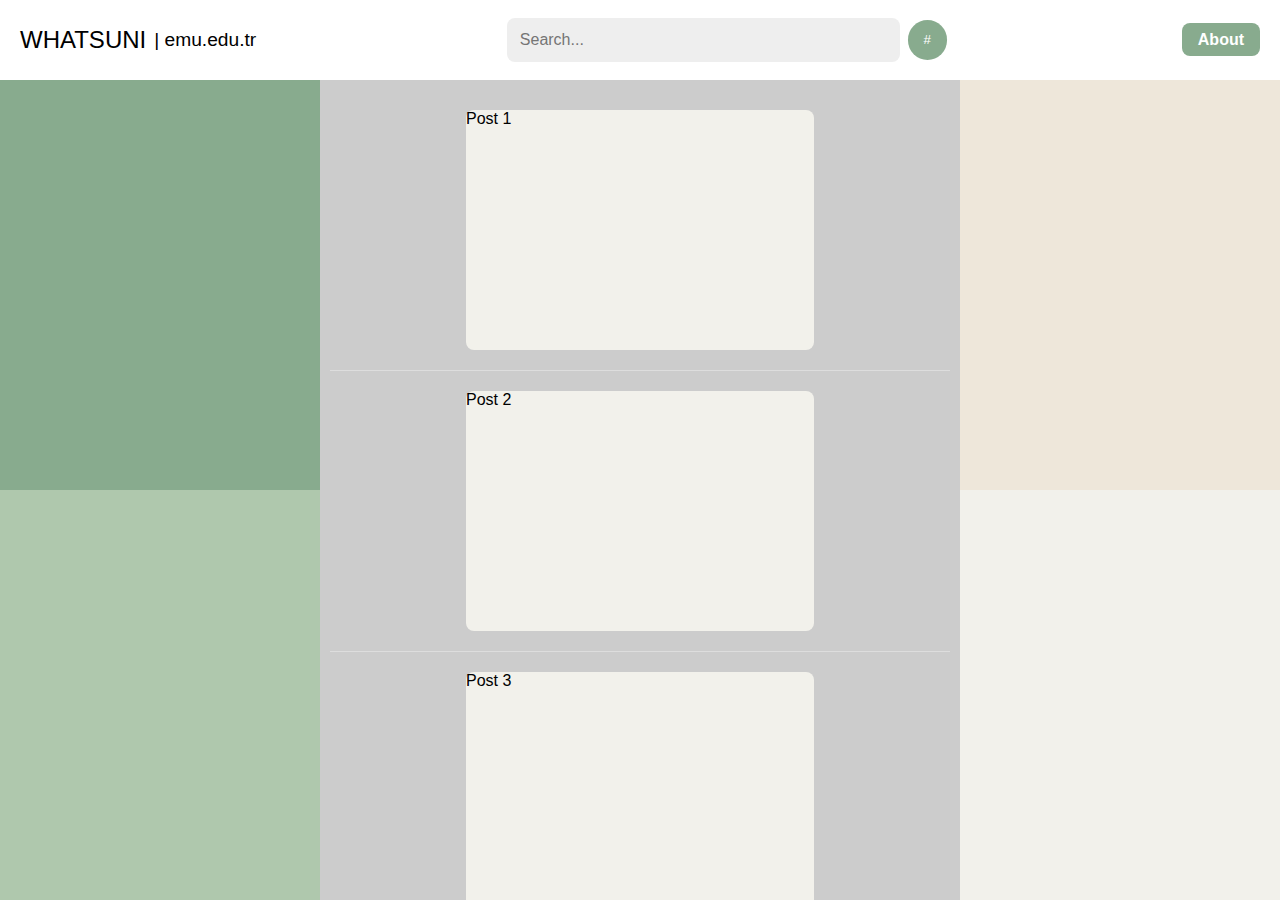
==== feed.html @ 8cc5a387 "update assets/css/index.css and index.html" ====
<!DOCTYPE html>
<html lang="en">

<head>
    <meta charset="UTF-8">
    <meta name="viewport" content="width=device-width, initial-scale=1.0">
    <link rel="stylesheet" href="assets/css/feed.css">
    <link rel="shortcut icon" href="assets/images/icon.png" type="image/x-icon">
    <title>Feed</title>
</head>

<body>
    <div class="navbar">
        <div class="logo">WHATSUNI</div>
        <div class="domain">| emu.edu.tr</div>
        <div class="search-bar">
            <input type="text" placeholder="Search...">
            <button>#</button>
        </div>
        <div class="about-link"><a href="#">About</a></div>
    </div>
    <div class="container">
        <div class="left-panel">
            <div class="top-left-panel"></div>
            <div class="bottom-left-panel"></div>
        </div>
        <div class="center-panel">
            <div class="scrollable-content">
                <!-- Your scrollable content goes here -->
                <!-- Example content -->
                <div class="scroll-item">
                    <div class="post">Post 1</div>
                </div>
                <div class="scroll-item">
                    <div class="post">Post 2</div>
                </div>
                <div class="scroll-item">
                    <div class="post">Post 3</div>
                </div>
                <div class="scroll-item">
                    <div class="post">Post 4</div>
                </div>
                <div class="scroll-item">
                    <div class="post">Post 5</div>
                </div>
                <div class="scroll-item">
                    <div class="post">Post 6</div>
                </div>

            </div>
        </div>
        <div class="right-panel">
            <div class="top-right-panel"></div>
            <div class="bottom-right-panel"></div>
        </div>
    </div>
</body>

</html>
---- assets/css/feed.css ----
:root {
    --primary: #88AB8E;
    --primary-dark: #627b66;
    --secondary: #AFC8AD;
    --tertiary: #EEE7DA;
    --tertiary-dark: #a8a195;
    --background: #F2F1EB;
}

body,
html {
    margin: 0;
    padding: 0;
    height: 100vh;
    font-family: 'Segoe UI', Tahoma, Geneva, Verdana, sans-serif;
    font-weight: normal;
}

.navbar {

    display: flex;
    justify-content: space-between;
    align-items: center;
    background-color: white;
    box-shadow: 0px 2px 4px rgba(0, 0, 0, 0.1);
    padding: 10px 20px;
}

.logo {
    font-size: 1.5rem;
    font-weight: 500;
}

.domain {
    padding: 0 0.5rem;
    font-size: 1.2rem;
}

.search-bar {
    flex: 1;
    display: flex;
    justify-content: center;
    align-items: center;
    margin: 0;

}

.search-bar input[type="text"] {
    width: 100%;
    padding: 0.8rem;
    margin: 0.5rem 0.5rem;
    width: 40%;
    border-radius: 8px;
    background-color: #eee;
    border: none;
    outline: none;
    font-size: 1rem;
}

.search-bar button {
    background-color: var(--primary);
    color: white;
    border: none;
    border-radius: 60px;
    padding: 0.8rem 1rem;
    cursor: pointer;
    transition: background-color 0.3s ease, border-color 0.3s ease, color 0.3s ease;
}

.search-bar button:hover {
    background-color: var(--primary-dark);
}

.about-link a {
    text-decoration: none;
    background-color: var(--primary);
    color: white;
    font-weight: bold;
    padding: 8px 16px;
    border-radius: 8px;
    transition: background-color 0.3s ease, border-color 0.3s ease, color 0.3s ease;
}

.about-link a:hover {
    background-color: var(--primary-dark);
}

.container {
    display: flex;
    justify-content: space-between;
    /* Distribute items evenly */
    align-items: stretch;
    height: calc(100vh - 5rem);
    /* Full height of the viewport */
}

.left-panel,
.center-panel,
.right-panel {
    flex: 1;
    display: flex;
    flex-direction: column;
}

.center-panel {
    flex: 2;
}

.left-panel {
    background-color: #f0f0f0;
}

.center-panel {
    background-color: #ccc;
    overflow-y: auto;
    /* Enable vertical scrolling */
}

.right-panel {
    background-color: #f0f0f0;
}

.top-left-panel,
.bottom-left-panel,
.top-right-panel,
.bottom-right-panel {
    flex: 1;
}

.top-left-panel {
    background-color: #88AB8E;
}

.bottom-left-panel {
    background-color: #afc8ad;
}

.top-right-panel {
    background-color: #eee7da;
}

.bottom-right-panel {
    background-color: #f2f1eb;
}

.scrollable-content {
    overflow-y: auto;
    /* Enable vertical scrolling for the content */
    height: 100%;
    /* Take up full height of the center panel */
    padding: 10px;
    /* Add padding to prevent content from sticking to the edges */
}

.scroll-item {
    display: flex;
    justify-content: center;
    padding: 20px;
    border-bottom: 1px solid #ddd;
}

.post {

    width: 60%;
    height: 15rem;
    background-color: var(--background);
    border-radius: 8px;
}
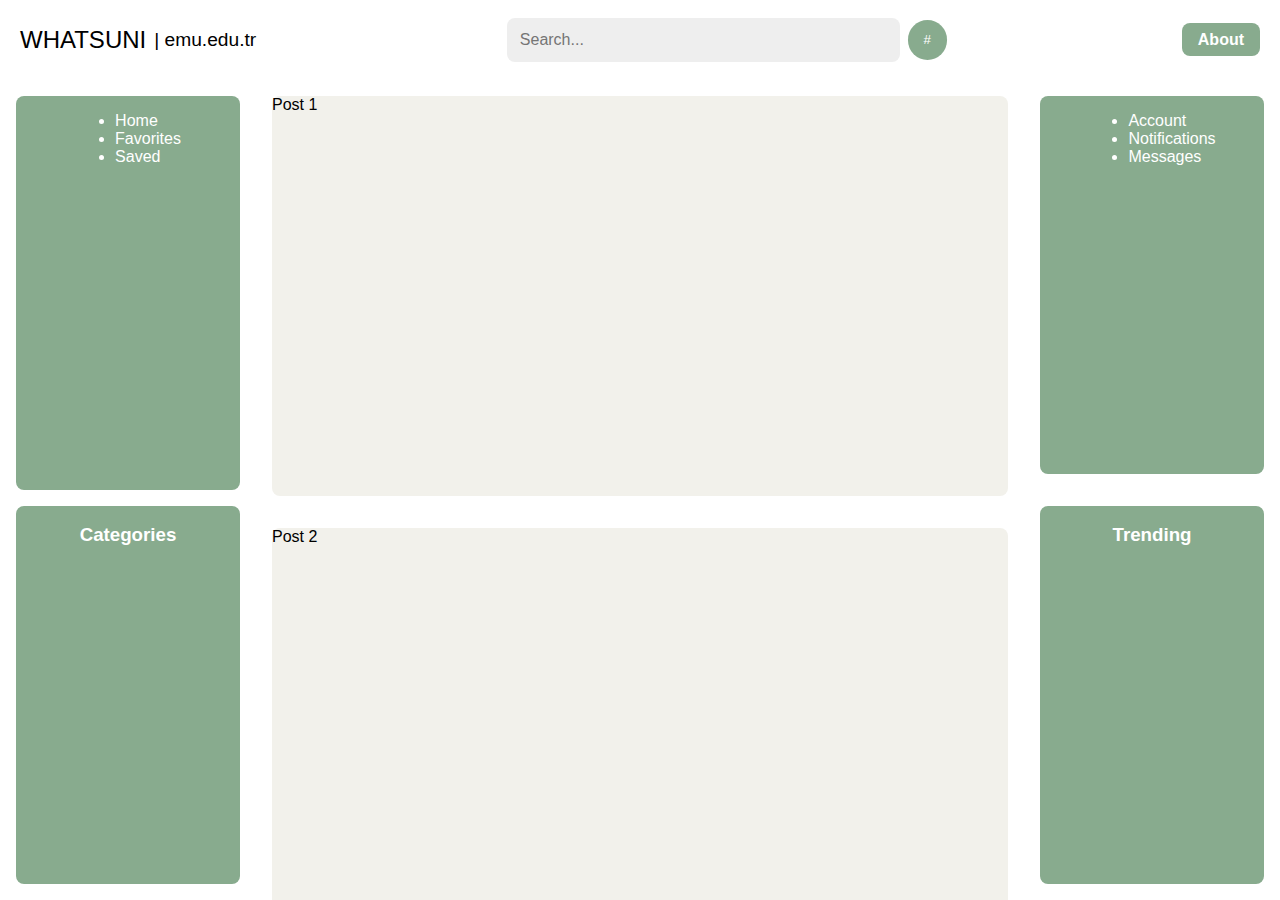
==== commit 6c4e63c8: "update feed.css and feed.html" ====
--- a/feed.html
+++ b/feed.html
@@ -21,8 +21,20 @@
     </div>
     <div class="container">
         <div class="left-panel">
-            <div class="top-left-panel"></div>
-            <div class="bottom-left-panel"></div>
+            <div class="top-left-panel">
+                <div class="locations">
+                    <ul>
+                        <li>Home</li>
+                        <li>Favorites</li>
+                        <li>Saved</li>
+                    </ul>
+                </div>
+            </div>
+            <div class="bottom-left-panel">
+                <div class="categories">
+                    <h3>Categories</h3>
+                </div>
+            </div>
         </div>
         <div class="center-panel">
             <div class="scrollable-content">
@@ -50,8 +62,20 @@
             </div>
         </div>
         <div class="right-panel">
-            <div class="top-right-panel"></div>
-            <div class="bottom-right-panel"></div>
+            <div class="top-right-panel">
+                <div class="profile">
+                    <ul>
+                        <li>Account</li>
+                        <li>Notifications</li>
+                        <li>Messages</li>
+                    </ul>
+                </div>
+            </div>
+            <div class="bottom-right-panel">
+                <div class="trending">
+                    <h3>Trending</h3>
+                </div>
+            </div>
         </div>
     </div>
 </body>
--- a/assets/css/feed.css
+++ b/assets/css/feed.css
@@ -17,13 +17,13 @@
 }
 
 .navbar {
-
     display: flex;
     justify-content: space-between;
     align-items: center;
     background-color: white;
     box-shadow: 0px 2px 4px rgba(0, 0, 0, 0.1);
     padding: 10px 20px;
+    z-index: 9999;
 }
 
 .logo {
@@ -103,7 +103,7 @@
 }
 
 .center-panel {
-    flex: 2;
+    flex: 3;
 }
 
 .left-panel {
@@ -111,7 +111,7 @@
 }
 
 .center-panel {
-    background-color: #ccc;
+    background-color: white;
     overflow-y: auto;
     /* Enable vertical scrolling */
 }
@@ -124,45 +124,103 @@
 .bottom-left-panel,
 .top-right-panel,
 .bottom-right-panel {
+    position: relative;
     flex: 1;
 }
 
 .top-left-panel {
-    background-color: #88AB8E;
+    background-color: white;
 }
 
 .bottom-left-panel {
-    background-color: #afc8ad;
+    background-color: white;
 }
 
 .top-right-panel {
-    background-color: #eee7da;
+    background-color: white;
 }
 
 .bottom-right-panel {
-    background-color: #f2f1eb;
+    background-color: white;
 }
 
 .scrollable-content {
     overflow-y: auto;
-    /* Enable vertical scrolling for the content */
     height: 100%;
-    /* Take up full height of the center panel */
-    padding: 10px;
-    /* Add padding to prevent content from sticking to the edges */
+    -ms-overflow-style: none;
+    /* IE and Edge */
+    scrollbar-width: none;
+    /* Firefox */
+}
+
+.scrollable-content::-webkit-scrollbar {
+    display: none;
 }
 
 .scroll-item {
     display: flex;
     justify-content: center;
-    padding: 20px;
-    border-bottom: 1px solid #ddd;
+    padding: 1rem;
 }
 
 .post {
-
-    width: 60%;
-    height: 15rem;
+    width: 100%;
+    height: 25rem;
     background-color: var(--background);
     border-radius: 8px;
+}
+
+.locations {
+    position: absolute;
+    display: flex;
+    justify-content: center;
+    top: 1rem;
+    left: 1rem;
+    right: 1rem;
+    bottom: 0;
+    border-radius: 8px;
+    background-color: var(--primary);
+}
+
+.categories {
+    position: absolute;
+    display: flex;
+    justify-content: center;
+    top: 1rem;
+    left: 1rem;
+    right: 1rem;
+    bottom: 1rem;
+    border-radius: 8px;
+    background-color: var(--primary);
+}
+
+.profile {
+    position: absolute;
+    display: flex;
+    justify-content: center;
+    top: 1rem;
+    left: 1rem;
+    right: 1rem;
+    bottom: 1rem;
+    border-radius: 8px;
+    background-color: var(--primary);
+}
+
+.trending {
+    position: absolute;
+    display: flex;
+    justify-content: center;
+    top: 1rem;
+    left: 1rem;
+    right: 1rem;
+    bottom: 1rem;
+    border-radius: 8px;
+    background-color: var(--primary);
+}
+
+.locations,
+.categories,
+.profile,
+.trending {
+    color: white;
 }